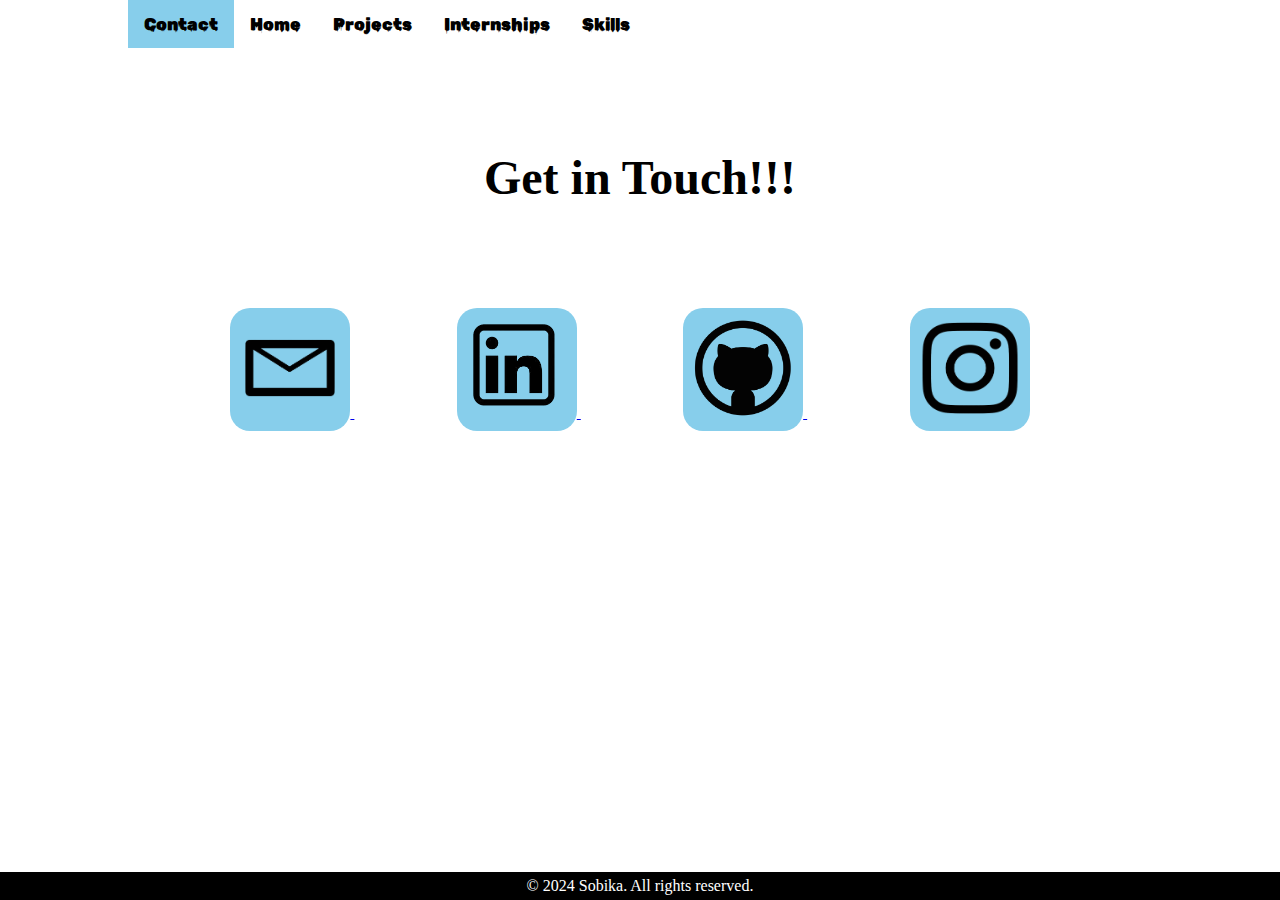
==== contact.html @ 18785f80 "Add files via upload" ====
<!DOCTYPE html>
<html lang="en">

<head>
    <meta charset="UTF-8">
    <meta name="viewport" content="width=device-width, initial-scale=1.0">
    <title>Contact</title>
    <link href="style.css" rel="stylesheet">
    <link rel="stylesheet" href="https://cdnjs.cloudflare.com/ajax/libs/font-awesome/4.7.0/css/font-awesome.min.css">
    <link rel="icon" href="./Images/sobika.png" type="image/x-icon">
</head>

<body>
    <div class="empty">

    </div>

    <div class="content">
        <div class="topnav" id="myTopnav">
            <a href="./contact.html" class="active">Contact</a>
            <a href="./index.html">Home</a>
            <a href="./projects.html">Projects</a>
            <a href="./internships.html">Internships</a>
            <a href="./skills.html">Skills</a>
            <a href="javascript:void(0);" class="icon" onclick="myFunction()">
                <i class="fa fa-bars"></i>
            </a>
        </div>

        <h3 class="get">Get in Touch!!!</h3>

        <table class="contact-container">
            <tr>
                <a href="mailto:sobika24subramanian@gmail.com">
                    <button class="cont">
                        <img src="./Images/mail.png" alt="">
                    </button>
                </a>
            </tr>

            <tr>
                <a href="https://www.linkedin.com/in/sobika-s-17649923a/" target="_blank">
                    <button class="cont">
                        <img src="./Images/linkedin.png" alt="">
                    </button>
                </a>
            </tr>

            <tr>
                <a href="https://github.com/SobikaSubramanian" target="_blank">
                    <button class="cont">
                        <img src="./Images/Github.png" alt="">
                    </button>
                </a>
            </tr>

            <tr>
                <a href="https://www.instagram.com/__aki44__/" target="_blank">
                    <button class="cont">
                        <img src="./Images/insta-removebg-preview.png" alt="">
                    </button>
                </a>
            </tr>
        </table>

        <button id="backToTopbtn" title="Go to top">></button>
    </div>
    <div class="footer"> &copy; 2024 Sobika. All rights reserved.</div>
    <script src="./index.js"></script>
</body>

</html>
---- style.css ----
@import url('https://fonts.googleapis.com/css2?family=Rubik+Wet+Paint&display=swap');
@import url('https://fonts.googleapis.com/css2?family=Rubik+Wet+Paint&family=Teko:wght@300..700&display=swap');
@import url('https://fonts.googleapis.com/css2?family=Bitter:ital,wght@0,100..900;1,100..900&family=Rubik+Wet+Paint&family=Teko:wght@300..700&display=swap');

* {
    box-sizing: border-box;
    padding: 0;
    margin: 0;
}

body {
    display: flex;
    width: 100vw;
    overflow-x: hidden;
}

.empty {
    width: 10%;
}

.content {
    width: 80%;
}

/* navbar */
.topnav {
    overflow: hidden;
    font-family: "Rubik Wet Paint", system-ui;
}

.topnav a {
    float: left;
    display: block;
    color: #f2f2f2;
    text-align: center;
    padding: 14px 16px;
    text-decoration: none;
    font-size: 17px;
    color: black;
}

.topnav a:hover {
    text-shadow: red -3px 0,
        cyan 3px 0;
}

.topnav a.active {
    background-color: skyblue;
    color: black;
}

.topnav .icon {
    display: none;
}

/* Next */
.txt {
    font-family: "Teko", sans-serif;
    color: skyblue;
}

.Details {
    margin-top: 15%;
    width: 50%;
    font-size: 4rem;
    font-family: "Bitter", serif;
    text-align: center;
    justify-content: center;
    float: left;
}

.image {
    width: 50%;
    float: left;
    display: block;
    margin-left: auto;
    margin-right: auto;
    justify-content: center;
}

.round {
    margin-top: 15%;
    width: 500px;
    height: 500px;
    border-radius: 50%;
    /* float: left; */
    /* margin: 5px; */
    display: block;
    margin-left: auto;
    margin-right: auto;
}

.round img {
    box-shadow: -10px 10px 5px skyblue;
    width: 100%;
    height: 100%;
    border-radius: 50%;
    object-fit: cover;
}

.description {
    font-size: 2rem;
    text-align: justify;
}

.buttons{
    display: flex;
    justify-content: center;
    margin-top: 12px;
}

.buttons .btn{
    margin-left: 12px;
    background-color: skyblue;
    border-radius: 10px 0 10px 0;
    font-size: 20px;
    padding: 10px;
    text-align: center;
}

.buttons .btn:hover{
    cursor: pointer;
    box-shadow: 5px 5px 5px rgba(0, 0, 0, 0.2);
}

.buttons .btn::after{
    content: "";
    display: none;
}

.buttons .btn:hover::after{
    content: ":)";
    display: inline;
    color: white;
}

.buttons .btn a{
    text-decoration: none;
    color: white;
}


/* Projects */

h2 {
    font-family: "Teko", sans-serif;
    font-size: 3rem;
    text-align: center;

}

h4{
    text-align: center;
}

.button {
    border: none;
    outline: 0;
    display: inline-block;
    padding: 8px;
    color: white;
    background-color: #000;
    text-align: center;
    cursor: pointer;
    width: 100%;
    border-radius: 10px 0 10px 0;
    font-weight: bold;
    font-size: 1rem;
}

.button:hover{
    color: black;
    background-color: skyblue;
}

/* .proj {
    margin-top: 10%;
    max-width: 100vw;
    height: 100vh;
    display: grid;
    grid: 350px / auto auto auto;
    grid-template-columns: repeat(2, minmax(0, 1fr));
    position: relative;
    grid-template-rows: 50% 50%;
}

.proj .p1 {
    margin: 30px;
    max-width: 50vw;
    max-width: 50vh;
    border: 2px solid skyblue;
}

.proj .p1 .p-img {
    width: 100%;
    height: 80%;
}

.proj img {
    width: 100%;
    height: 100%;
    object-fit: cover;
    transition: transform 0.3s;
    cursor: pointer;
}

.proj img:hover {
    transform: scale(0.9);
    box-shadow: 5px 5px 5px skyblue;
}

.proj .p1 p {
    font-size: 2rem;
    font-weight: bold;
    font-family: "Rubik Wet Paint", system-ui;
    text-align: center;
    cursor: pointer;
}

.proj .p1 p:hover {
    color: skyblue;
}

a {
    text-decoration: none;
    color: unset;
} */


.column {
    float: left;
    width: 33.3%;
    margin-bottom: 16px;
    padding: 0 8px;
}


/* Internships */
.card{
    border: 2px solid skyblue;
    padding: 5px;
}
.view{
    text-decoration: none;
    color: skyblue;
}

.view:hover{
    border-bottom: 1px solid black;
}

.date{
    font-weight: normal;
    color: grey;
}

.title{
    color: skyblue;
    font-size: 20px;
}

.codsoft{
    display: inline;
}

h3{
    font-size: 20px;
}

.sub-head{
    color: skyblue;
    font-weight: bold;
}

img{
    width: 300px;
    height: 300px;
}

.pad{
    margin-top: 15px;
    margin: 5px;
}

.desc{
    width: 100%;
}

.row{
    float: left;
    width: 100%;    
}


/* skills */
table{
    width: 100%;
}
.table-container{
    overflow-x: auto;
}

td{
    border: 1px solid black;
    padding: 10px;
    text-align: center;
    border-radius: 20px;
}
/* .grid-container{
    display: row;
    column-gap: 10px;
    grid-template-columns: auto auto auto;
    padding: 10px;
    text-align: center;

}

.grid-item{
    padding: 5px;
    text-align: center;
} */

/* contact */
.get{
    text-align: center;
    font-size: 3rem;
    margin-top: 10%;
}

.cont{
    width: auto;
    height: auto;
    margin-top: 10%;
    margin-left: 10%;
    cursor: pointer;
    background-color: skyblue;
    border: none;
    border-radius: 20px;
    padding: 10px;
}

.cont img{
    width: 100px;
    height: 100px;
    transition: transform 0.6s ease-in-out;
}

.cont:hover{
    box-shadow: 5px 5px 5px rgba(0, 0, 0, 0.2);
}

.cont:hover img{
    animation: rotate360 0.5s linear;
}

@keyframes rotate360{
    from{
        transform: rotate(0deg);
    }
    to{
        transform: rotate(360deg);
    }
}

/* top button */
#backToTopbtn{
    display: none;
    position: fixed;
    bottom: 20px;
    right: 30px;
    z-index: 99;
    font-size: 18px;
    rotate: 90;
    border: none;
    outline: none;
    background-color: skyblue;
    color: white;
    cursor: pointer;
    padding: 10px;
    border-radius: 10px;
    rotate: -90deg;
}

/* footer */
.footer{
    text-align: center;
    padding: 5px;
    background-color: black;
    width: 100%;
    bottom: 0;
    position: fixed;
    color: white;
}

@media screen and (max-width: 800px) {

    .Details {
        width: 100%;
        margin-top: 9px;
    }

    .image{
        /* margin-left: 10%; */
        width: 100px;
        height: 100px;
    }

    .round {
        display: block;
        margin-left: auto;
        margin-right: auto;
        width: 300px;
        height: 300px;
        align-items: center;
        text-align: center;
    }

    .topnav a:not(:first-child) {
        display: none;
    }

    .topnav a.icon {
        float: right;
        display: block;
    }

    .topnav.responsive {
        position: relative;
    }

    .topnav.responsive .icon {
        position: absolute;
        right: 0;
        top: 0;
    }

    .topnav.responsive a {
        float: none;
        display: block;
        text-align: left;
    }

    .column {
        width: 100%;
        display: block;
    }

    .card {
        box-shadow: 0 4px 8px 0 rgba(0, 0, 0, 0.2);
    }

    .container {
        padding: 0 16px;
    }

    .container::after,
    .row::after {
        content: "";
        clear: both;
        display: table;
    }

    .title {
        color: skyblue;
        font-weight: bold;
        font-size: 15px;
    }

    .button {
        border: none;
        outline: 0;
        display: inline-block;
        padding: 8px;
        color: skyblue;
        background-color: #000;
        text-align: center;
        cursor: pointer;
        width: 100%;
        border-radius: 10px 0 10px 0;
        margin: 10px;
        font-weight: bold;
        font-size: 1rem;
    }

    .button:hover{
        color: black;
        background-color: skyblue;
    }

    /* contact */
    .get{
        text-align: center;
        font-size: 2rem;
        margin-top: 10%;
    }

    .cont img{
        width: 100px;
        height: 100px;
        transition: transform 0.6s ease-in-out;
    }
    
    .cont:hover{
        box-shadow: 5px 5px 5px rgba(0, 0, 0, 0.2);
    }
    
    .cont:hover img{
        animation: rotate360 0.5s linear;
    }
    
    @keyframes rotate360{
        from{
            transform: rotate(0deg);
        }
        to{
            transform: rotate(360deg);
        }
    }
}
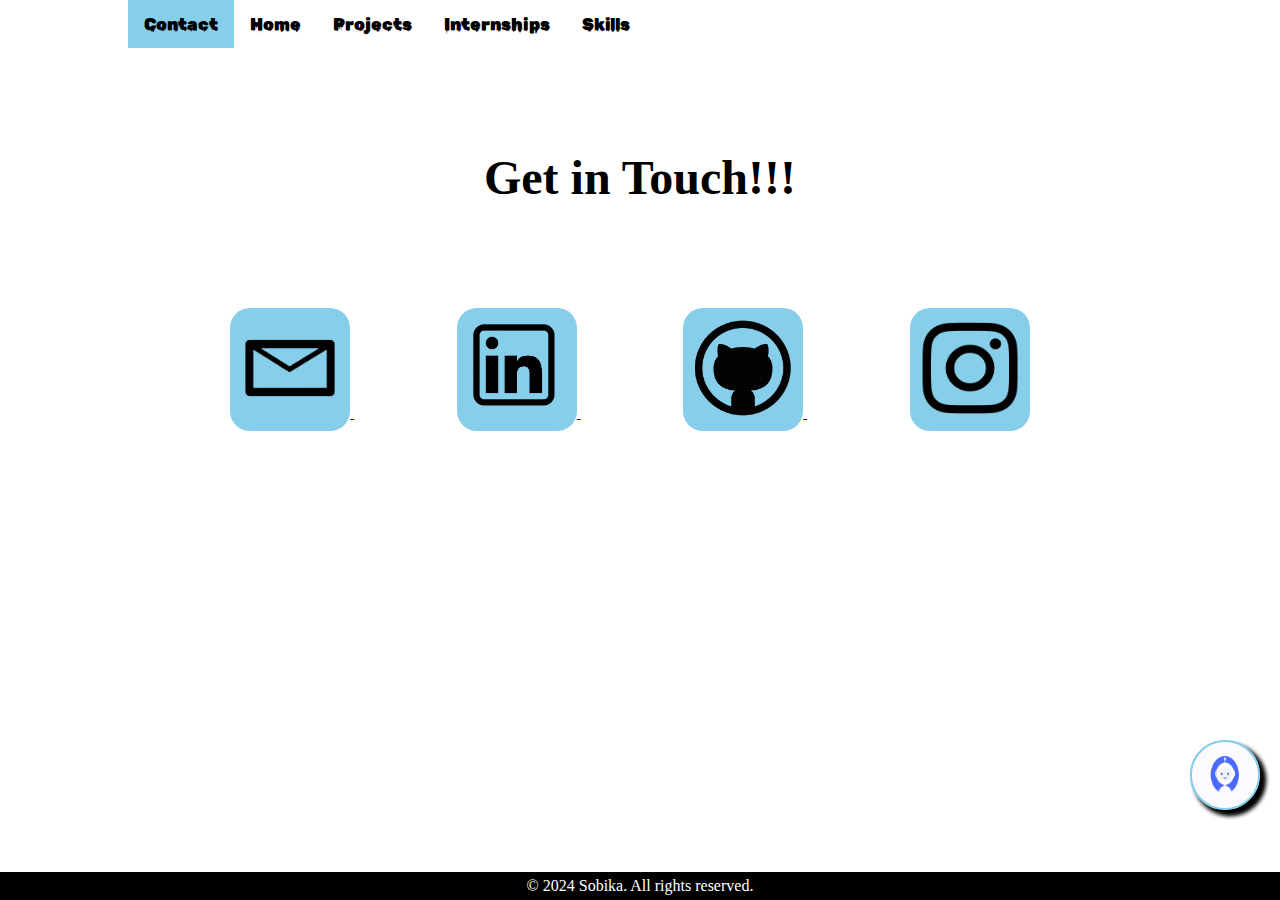
==== commit 1d4b22f5: "chatbot integrated in contact page" ====
--- a/contact.html
+++ b/contact.html
@@ -63,6 +63,12 @@
             </tr>
         </table>
 
+        <div class="chatbot"><img src="./Images/chatbot.gif" alt=""></div>
+        <div id="overlay"></div>
+        <div id="iframeContainer">
+            <iframe src="https://console.dialogflow.com/api-client/demo/embedded/dd44c3d1-6889-4bfd-8a9c-e3f6b004cf01" width="100%" height="100%"></iframe>
+        </div>
+        
         <button id="backToTopbtn" title="Go to top">></button>
     </div>
     <div class="footer"> &copy; 2024 Sobika. All rights reserved.</div>
--- a/style.css
+++ b/style.css
@@ -62,7 +62,7 @@
 .Details {
     margin-top: 15%;
     width: 50%;
-    font-size: 4rem;
+    font-size: 1.5rem;
     font-family: "Bitter", serif;
     text-align: center;
     justify-content: center;
@@ -139,12 +139,48 @@
     color: white;
 }
 
+.chatbot, .chatbot img{
+    border-radius: 50%;
+    width: 70px;
+    height: 70px;
+    cursor: pointer;
+    position: absolute;
+    box-shadow: 5px 5px 5px;
+    border: 2px solid skyblue;
+    right: 0;
+    top: 80%;
+    margin: 20px;
+    position: fixed;
+}
+
+#iframeContainer {
+    display: none;
+    position: fixed;
+    top: 20%;
+    left: 20%;
+    width: 60%;
+    height: 60%;
+    background-color: white;
+    border: 1px solid #000;
+    z-index: 1000;
+}
+#overlay {
+    display: none;
+    position: fixed;
+    top: 0;
+    left: 0;
+    width: 100%;
+    height: 100%;
+    background-color: rgba(0,0,0,0.5);
+    z-index: 999;
+}
+
 
 /* Projects */
 
 h2 {
     font-family: "Teko", sans-serif;
-    font-size: 3rem;
+    font-size: 1.5em;
     text-align: center;
 
 }
@@ -288,7 +324,8 @@
 
 .row{
     float: left;
-    width: 100%;    
+    width: 100%;  
+    margin-top: 20px;  
 }
 
 
@@ -393,6 +430,13 @@
 }
 
 @media screen and (max-width: 800px) {
+    .description {
+        font-size: 12px;
+    }
+
+    h2{
+        font-size: 1.5em;
+    }
 
     .Details {
         width: 100%;
